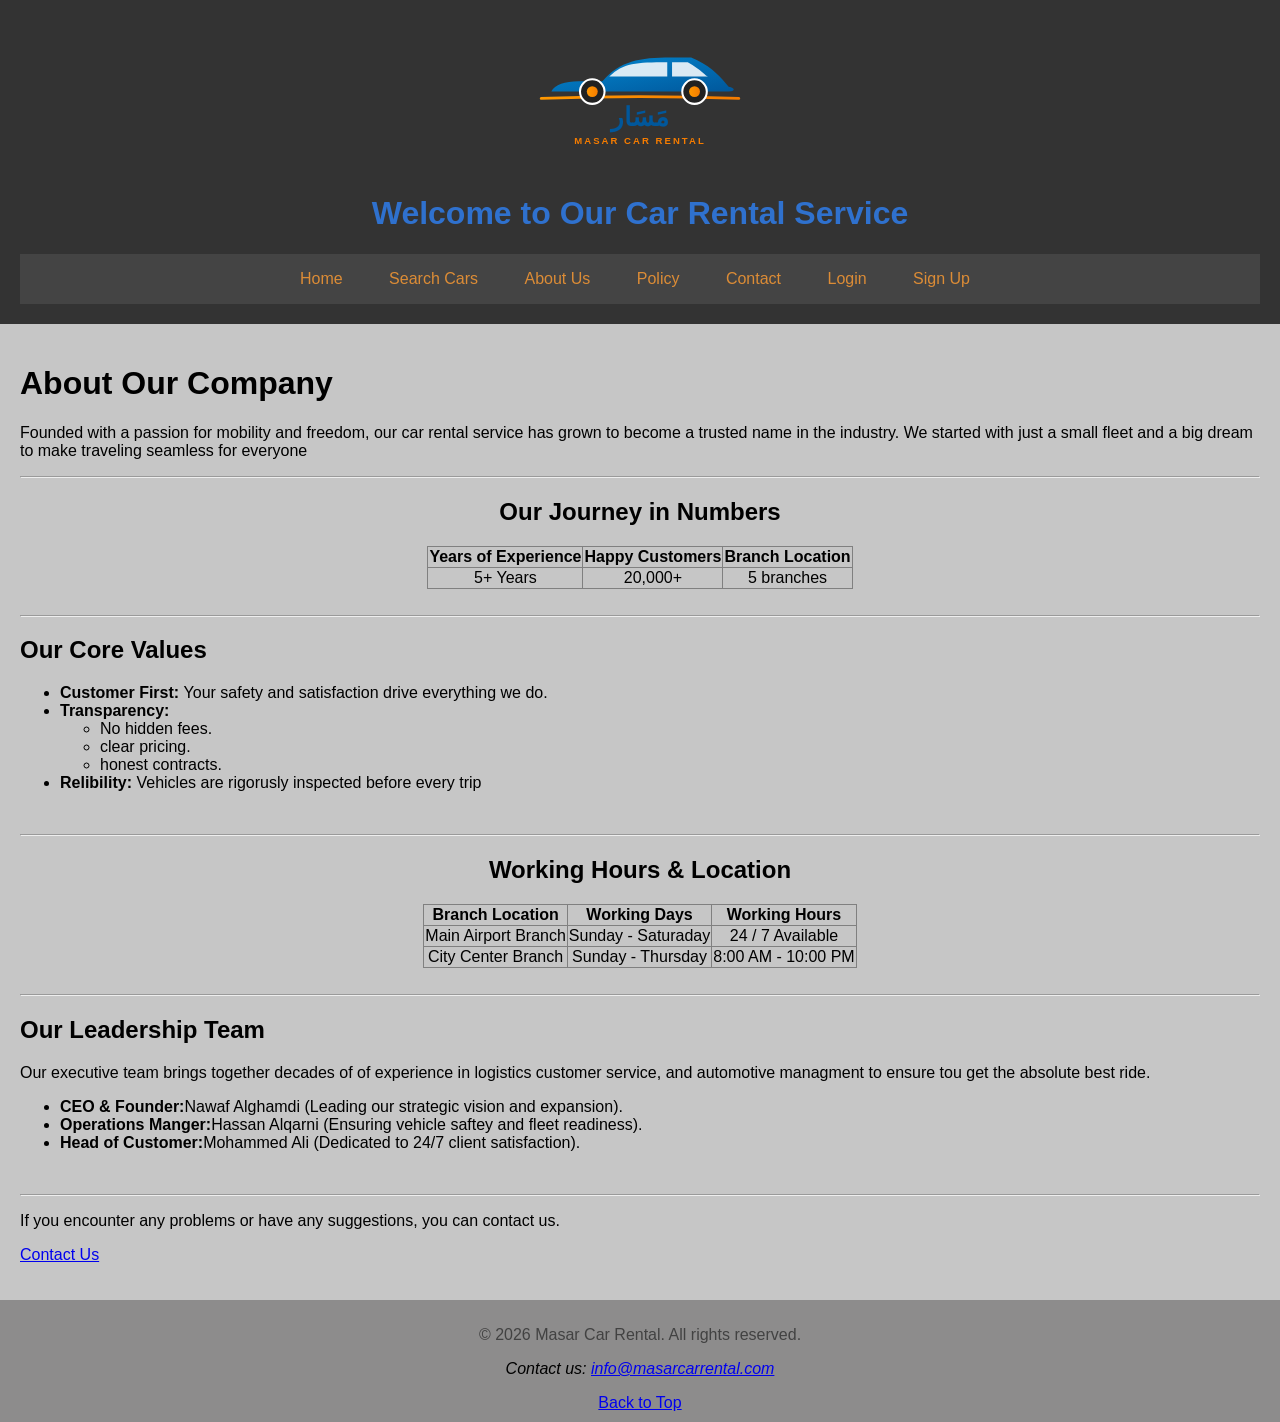
==== about.html @ cfbad16d "Add files via upload" ====
<!DOCTYPE html>
<html lang="en">

<!--car rental about us page-->
<head>
    <meta charset="UTF-8">
    <meta name="description" content="Online car rental website">
    <meta name="keywords" content="car rental, rent a car, booking">

    <title>Car Rental - About Us</title>

    <!--External CSS-->
    <link rel="stylesheet" href="style.css">

    <!--Internal CSS-->
    <style>

        table{
            margin: auto;
            border-collapse:collapse;
            text-align: center;
        }
        

    </style>
</head>    

<body>
    <!--Header Section with Navigation Menu-->
    <header>
        
            <section id="logo">
            <img src="images/logo.svg" alt="Car Rental Logo" width="280" height="150" usemap="#logomap">
            <map name="logomap">
                 <area shape="rect" coords="0,0,280,150" href="index.html" alt="About Us">
        </map>
        </section>
        
        

        <h1 style="color: rgb(47, 113, 206);">Welcome to Our Car Rental Service</h1>
        <nav>
            <ul>
                <li><a href="index.html">Home</a></li> 
                <li><a href="search.html">Search Cars</a></li>
                <li><a href="about.html">About Us</a></li>
                <li><a href="policy.html">Policy</a></li>
                <li><a href="contact.html">Contact</a></li>
                <li><a href="login.html">Login</a></li>
                <li><a href="signup.html">Sign Up</a></li>
                
            </ul>
        </nav>
    </header>

    <main>
        <h1>About Our Company</h1>
        <p>Founded with a passion for mobility and freedom, our car rental service has grown to become a trusted name in the industry. We started with just a small fleet and a big dream to make traveling seamless for everyone</p>
        
        <hr>

        <h2 style="text-align: center;">Our Journey in Numbers</h2>
        <table border="1">
            <tr>
                <th>Years of Experience</th>
                <th>Happy Customers</th>
                <th>Branch Location</th>
            </tr>

            <tr>
                <td>5+ Years</td>
                <td>20,000+</td>
                <td>5 branches</td>
            </tr>
        </table>
        <br>
        <hr>

        <h2>Our Core Values</h2>
        <ul>
            <li><strong>Customer First: </strong> Your safety and satisfaction drive everything we do.</li>
            <li><strong>Transparency: </strong>
            <ul> 
                <li>No hidden fees.</li>
                <li>clear pricing.</li> 
                <li>honest contracts.</li>
            </ul>
            </li>
            <li><strong>Relibility: </strong> Vehicles are rigorusly inspected before every trip</li>
        </ul>
        <br>
        <hr>

        <h2 style="text-align: center;">Working Hours & Location</h2>
        <table border="1">
            <tr>
                <th>Branch Location</th>
                <th>Working Days</th>
                <th>Working Hours</th>
            </tr>

            <tr>
                <td>Main Airport Branch</td>
                <td>Sunday - Saturaday</td>
                <td>24 / 7 Available</td>
            </tr>

            <tr>
                <td>City Center Branch</td>
                <td>Sunday - Thursday</td>
                <td>8:00 AM - 10:00 PM</td>
            </tr>
        </table>
        <br>
        <hr>

        <h2>Our Leadership Team</h2>
        <p>Our executive team brings together decades of of experience in logistics customer service, and automotive managment to ensure tou get the absolute best ride.</p>
        <ul>
            <li><strong>CEO & Founder:</strong>Nawaf Alghamdi (Leading our strategic vision and expansion).</li>
            <li><strong>Operations Manger:</strong>Hassan Alqarni (Ensuring vehicle saftey and fleet readiness).</li>
            <li><strong>Head of Customer:</strong>Mohammed Ali (Dedicated to 24/7 client satisfaction).</li>
        </ul>
        <br>
        <hr>

        <p>If you encounter any problems or have any suggestions, you can contact us.</p>
        <p>
            <a href="contact.html">Contact Us</a>
        </p>
    </main>

    <!--Footer Section-->
    <footer>
        <p style="color: rgb(66, 66, 66);">&copy; 2026 Masar Car Rental. All rights reserved.</p>
        <address>
            <p>Contact us: <a href="mailto:info@masarcarrental.com">info@masarcarrental.com</a></p>
        </address>
        <a href="#logo">Back to Top</a>
    </footer>
    
</body>
</html>
---- style.css ----
body {
            font-family: Arial, sans-serif;
            margin: 0;
            padding: 0;
            background-color: #c6c6c6;
        }

        main {
            padding: 20px;
        }    
        
        header {
            background-color: #333;
            padding: 20px;
            text-align: center;
        }

        nav {
            background-color: #444;
            overflow: hidden;
        }

        
        nav a {
            color: #dc8c36;
            text-align: center;
            padding: 14px 16px;
            text-decoration: none;
        }

        
        nav ul {
            list-style-type: none;
            padding: 0;
        }

        nav ul li {
            display: inline-block;
            margin-right: 10px;
        }

        
        form input[type="submit"],form input[type="reset"]{
            background-color: #2f71ce;
            color: white;
            padding: 10px 20px;
            border: none;
            border-radius: 4px;
            cursor: pointer;
            font-size: 14px;

        }

        footer {
        padding: 10px 40px;
        text-align: center;
        background-color: #8d8c8c;

        }
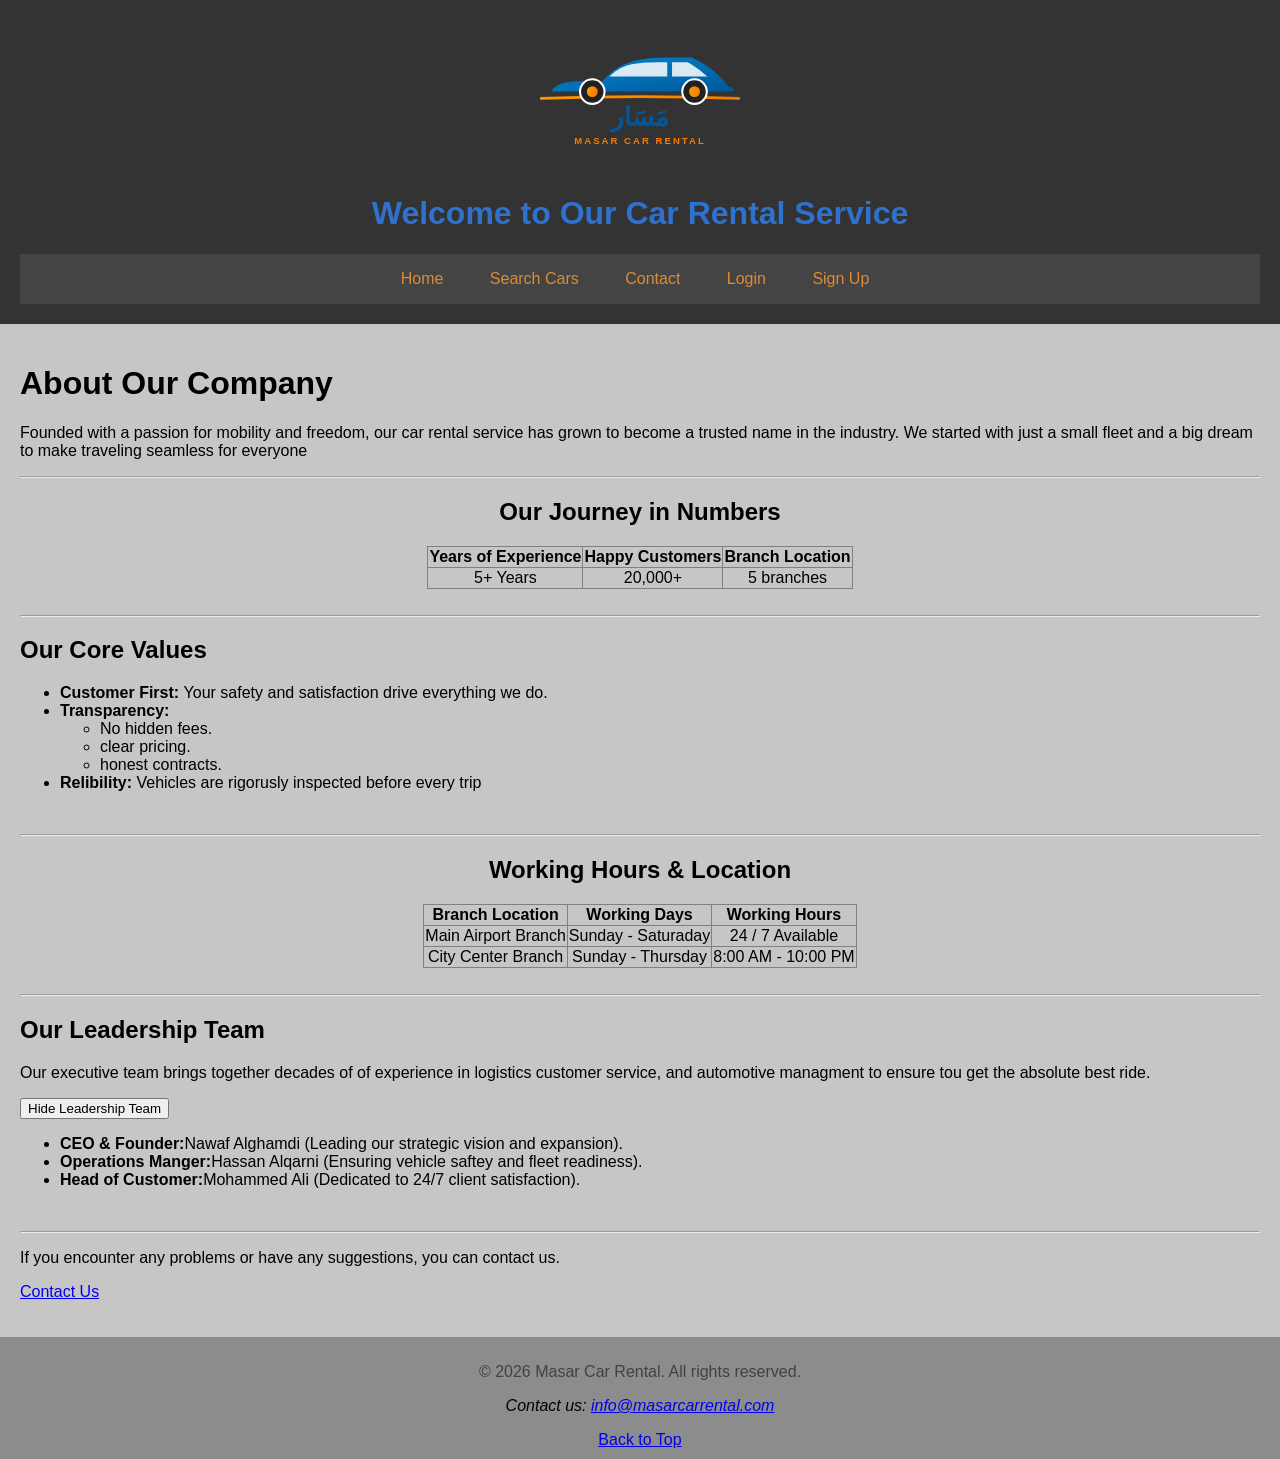
==== commit 710cf5aa: "Add files via upload Add JavaScript (script.js) and fix image map and z-index." ====
--- a/about.html
+++ b/about.html
@@ -26,13 +26,13 @@
 </head>    
 
 <body>
-    <!--Header Section with Navigation Menu-->
+   
     <header>
         
             <section id="logo">
             <img src="images/logo.svg" alt="Car Rental Logo" width="280" height="150" usemap="#logomap">
             <map name="logomap">
-                 <area shape="rect" coords="0,0,280,150" href="index.html" alt="About Us">
+                 <area shape="rect" coords="0,0,280,150" href="about.html" alt="About Us">
         </map>
         </section>
         
@@ -43,8 +43,6 @@
             <ul>
                 <li><a href="index.html">Home</a></li> 
                 <li><a href="search.html">Search Cars</a></li>
-                <li><a href="about.html">About Us</a></li>
-                <li><a href="policy.html">Policy</a></li>
                 <li><a href="contact.html">Contact</a></li>
                 <li><a href="login.html">Login</a></li>
                 <li><a href="signup.html">Sign Up</a></li>
@@ -73,6 +71,7 @@
                 <td>5 branches</td>
             </tr>
         </table>
+
         <br>
         <hr>
 
@@ -116,7 +115,10 @@
 
         <h2>Our Leadership Team</h2>
         <p>Our executive team brings together decades of of experience in logistics customer service, and automotive managment to ensure tou get the absolute best ride.</p>
-        <ul>
+        <p>
+            <button id="leadersBtn" onclick="toggleLeaders()">Hide Leadership Team</button>
+        </p>
+        <ul id="leadersList">
             <li><strong>CEO & Founder:</strong>Nawaf Alghamdi (Leading our strategic vision and expansion).</li>
             <li><strong>Operations Manger:</strong>Hassan Alqarni (Ensuring vehicle saftey and fleet readiness).</li>
             <li><strong>Head of Customer:</strong>Mohammed Ali (Dedicated to 24/7 client satisfaction).</li>
@@ -138,6 +140,9 @@
         </address>
         <a href="#logo">Back to Top</a>
     </footer>
-    
+
+    <!--JS External-->
+    <script src="script.js"></script>
+
 </body>
 </html>
